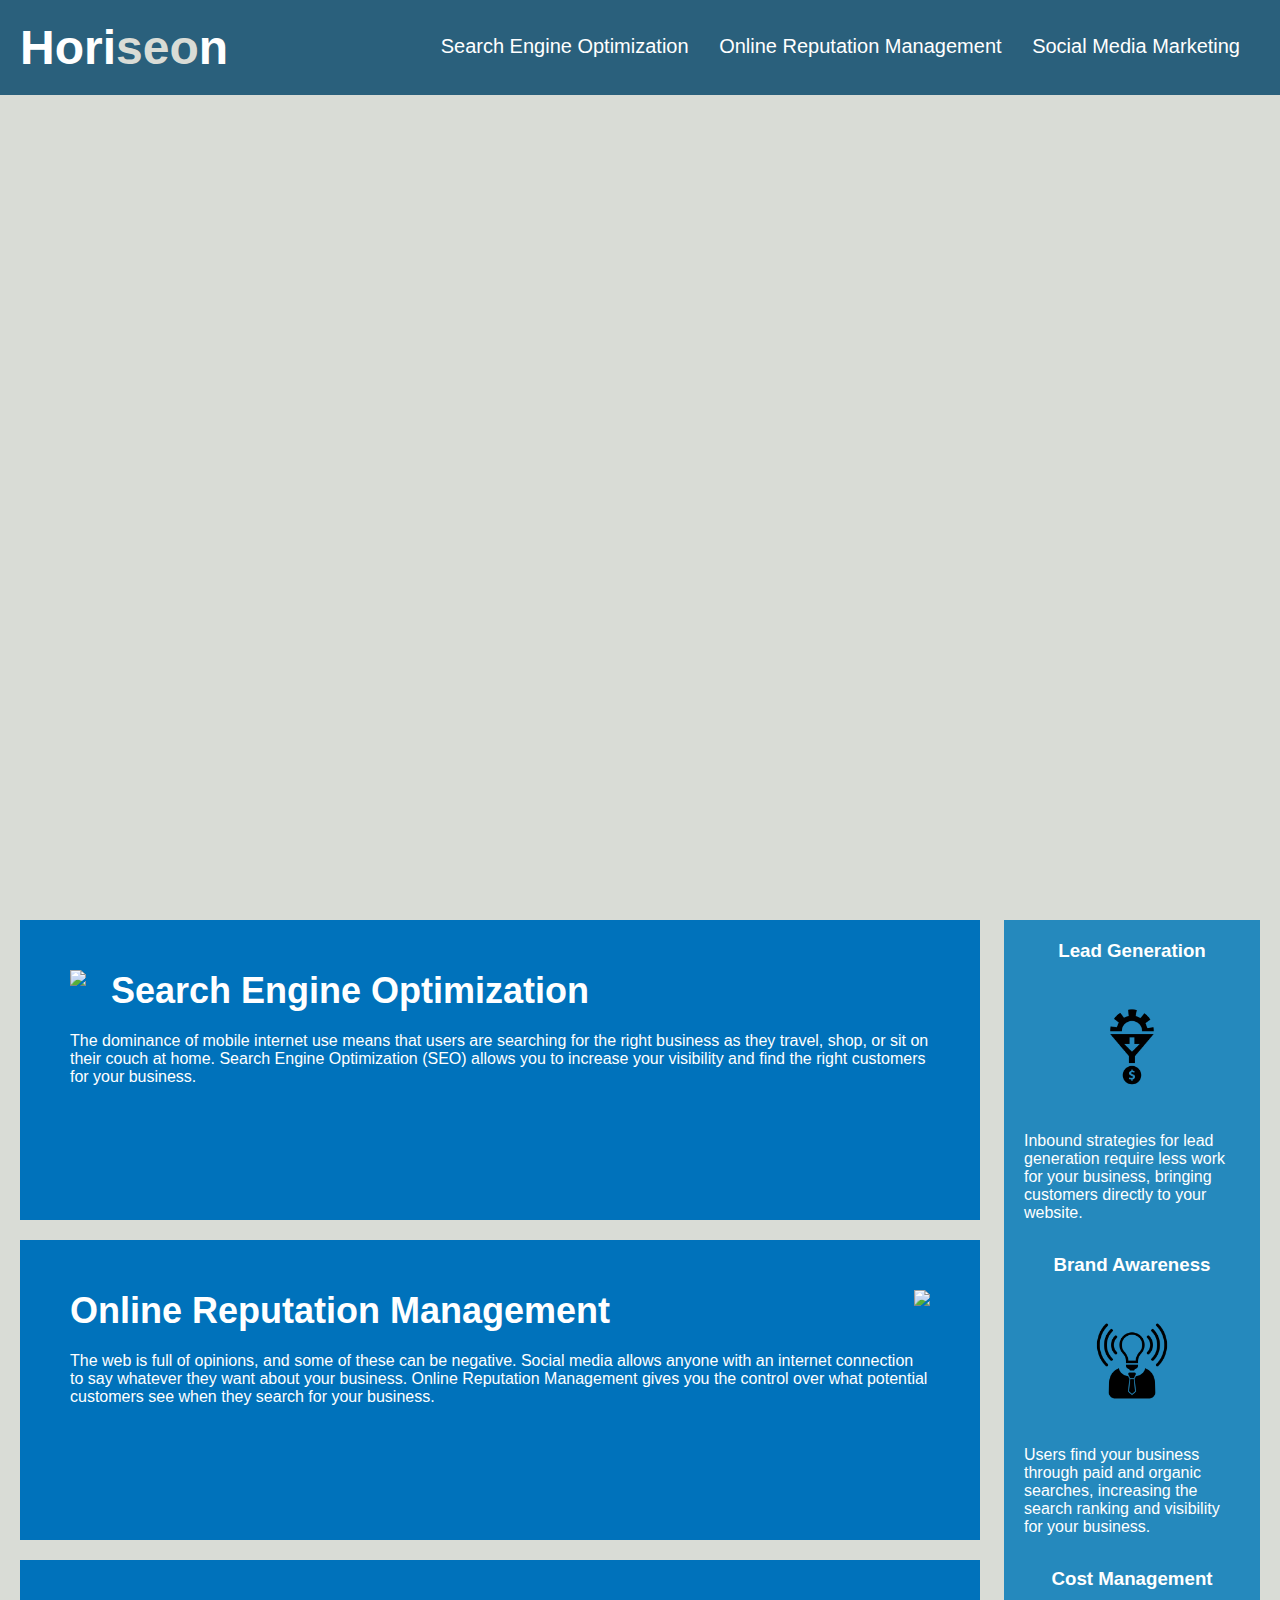
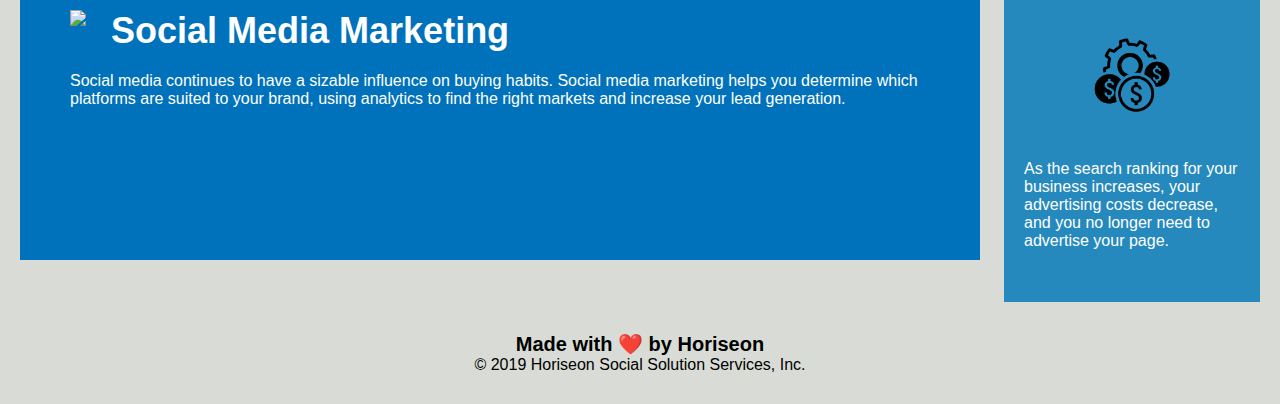
==== urban-octo-telegram-master/Develop/index.html @ d6958f5f "initial commit" ====
<!DOCTYPE html>
<html lang="en-us">

<head>
    <meta charset="UTF-8" />
    <link rel="stylesheet" href="./assets/css/style.css">
    <title>website</title>
</head>

<body>
    <div class="header">
        <h1>Hori<span class="seo">seo</span>n</h1>
        <div>
            <ul>
                <li>
                    <a href="#search-engine-optimization">Search Engine Optimization</a>
                </li>
                <li>
                    <a href="#online-reputation-management">Online Reputation Management</a>
                </li>
                <li>
                    <a href="#social-media-marketing">Social Media Marketing</a>
                </li>
            </ul>
        </div>
    </div>
    <div class="hero"></div>
    <div class="content">
        <div class="search-engine-optimization">
            <img src="./assets/images/search-engine-optimization.jpg" class="float-left" />
            <h2>Search Engine Optimization</h2>
            <p>
                The dominance of mobile internet use means that users are searching for the right business as they travel, shop, or sit on their couch at home. Search Engine Optimization (SEO) allows you to increase your visibility and find the right customers for your business.
            </p>
        </div>
        <div id="online-reputation-management" class="online-reputation-management">
            <img src="./assets/images/online-reputation-management.jpg" class="float-right" />
            <h2>Online Reputation Management</h2>
            <p>
                The web is full of opinions, and some of these can be negative. Social media allows anyone with an internet connection to say whatever they want about your business. Online Reputation Management gives you the control over what potential customers see when they search for your business.
            </p>
        </div>
        <div id="social-media-marketing" class="social-media-marketing">
            <img src="./assets/images/social-media-marketing.jpg" class="float-left" />
            <h2>Social Media Marketing</h2>
            <p>
                Social media continues to have a sizable influence on buying habits. Social media marketing helps you determine which platforms are suited to your brand, using analytics to find the right markets and increase your lead generation.
            </p>
        </div>
    </div>
    <div class="benefits">
        <div class="benefit-lead">
            <h3>Lead Generation</h3>
            <img src="./assets/images/lead-generation.png" />
            <p>
                Inbound strategies for lead generation require less work for your business, bringing customers directly to your website.
            </p>
        </div>
        <div class="benefit-brand">
            <h3>Brand Awareness</h3>
            <img src="./assets/images/brand-awareness.png" />
            <p>
                Users find your business through paid and organic searches, increasing the search ranking and visibility for your business.
            </p>
        </div>
        <div class="benefit-cost">
            <h3>Cost Management</h3>
            <img src="./assets/images/cost-management.png"></img>
            <p>
                As the search ranking for your business increases, your advertising costs decrease, and you no longer need to advertise your page.
            </p>
        </div>
    </div>
    <div class="footer">
        <h2>Made with ❤️️ by Horiseon</h2>
        <p>
            &copy; 2019 Horiseon Social Solution Services, Inc.
        </p>
    </div>
</body>

</html>
---- urban-octo-telegram-master/Develop/assets/css/style.css ----
* {
    box-sizing: border-box;
    padding: 0;
    margin: 0;
}

body {
    background-color: #d9dcd6;
}

.header {
    padding: 20px;
    font-family: 'Trebuchet MS', 'Lucida Sans Unicode', 'Lucida Grande', 'Lucida Sans', Arial, sans-serif;
    background-color: #2a607c;
    color: #ffffff;
}

.header h1 {
    display: inline-block;
    font-size: 48px;
}

.header h1 .seo {
    color: #d9dcd6;
}

.header div {
    padding-top: 15px;
    margin-right: 20px;
    float: right;
    font-family: 'Gill Sans', 'Gill Sans MT', Calibri, 'Trebuchet MS', sans-serif;
    font-size: 20px;
}

.header div ul {
    list-style-type: none;
}

.header div ul li {
    display: inline-block;
    margin-left: 25px;
}

a {
    color: #ffffff;
    text-decoration: none;
}

p {
    font-size: 16px;
}

.hero {
    height: 800px;
    width: 100%;
    margin-bottom: 25px;
    background-image: url("../images/digital-marketing-meeting.jpg");
    background-size: cover;
    background-position: center;
}

.float-left {
    float: left;
    margin-right: 25px;
}

.float-right {
    float: right;
    margin-left: 25px;
}

.content {
    width: 75%;
    display: inline-block;
    margin-left: 20px;
}

.benefits {
    margin-right: 20px;
    padding: 20px;
    clear: both;
    float: right;
    width: 20%;
    height: 100%;
    font-family: 'Gill Sans', 'Gill Sans MT', Calibri, 'Trebuchet MS', sans-serif;
    background-color: #2589bd;
}

.benefit-lead {
    margin-bottom: 32px;
    color: #ffffff;
}

.benefit-brand {
    margin-bottom: 32px;
    color: #ffffff;
}

.benefit-cost {
    margin-bottom: 32px;
    color: #ffffff;
}

.benefit-lead h3 {
    margin-bottom: 10px;
    text-align: center;
}

.benefit-brand h3 {
    margin-bottom: 10px;
    text-align: center;
}

.benefit-cost h3 {
    margin-bottom: 10px;
    text-align: center;
}

.benefit-lead img {
    display: block;
    margin: 10px auto;
    max-width: 150px;
}

.benefit-brand img {
    display: block;
    margin: 10px auto;
    max-width: 150px;
}

.benefit-cost img {
    display: block;
    margin: 10px auto;
    max-width: 150px;
}

.search-engine-optimization {
    margin-bottom: 20px;
    padding: 50px;
    height: 300px;
    font-family: 'Gill Sans', 'Gill Sans MT', Calibri, 'Trebuchet MS', sans-serif;
    background-color: #0072bb;
    color: #ffffff;
}

.online-reputation-management {
    margin-bottom: 20px;
    padding: 50px;
    height: 300px;
    font-family: 'Gill Sans', 'Gill Sans MT', Calibri, 'Trebuchet MS', sans-serif;
    background-color: #0072bb;
    color: #ffffff;
}

.social-media-marketing {
    margin-bottom: 20px;
    padding: 50px;
    height: 300px;
    font-family: 'Gill Sans', 'Gill Sans MT', Calibri, 'Trebuchet MS', sans-serif;
    background-color: #0072bb;
    color: #ffffff;
}

.search-engine-optimization img {
    max-height: 200px;
}

.online-reputation-management img {
    max-height: 200px;
}

.social-media-marketing img {
    max-height: 200px;
}

.search-engine-optimization h2 {
    margin-bottom: 20px;
    font-size: 36px;
}

.online-reputation-management h2 {
    margin-bottom: 20px;
    font-size: 36px;
}

.social-media-marketing h2 {
    margin-bottom: 20px;
    font-size: 36px;
}

.footer {
    padding: 30px;
    clear: both;
    font-family: 'Trebuchet MS', 'Lucida Sans Unicode', 'Lucida Grande', 'Lucida Sans', Arial, sans-serif;
    text-align: center;
}

.footer h2 {
    font-size: 20px;
}
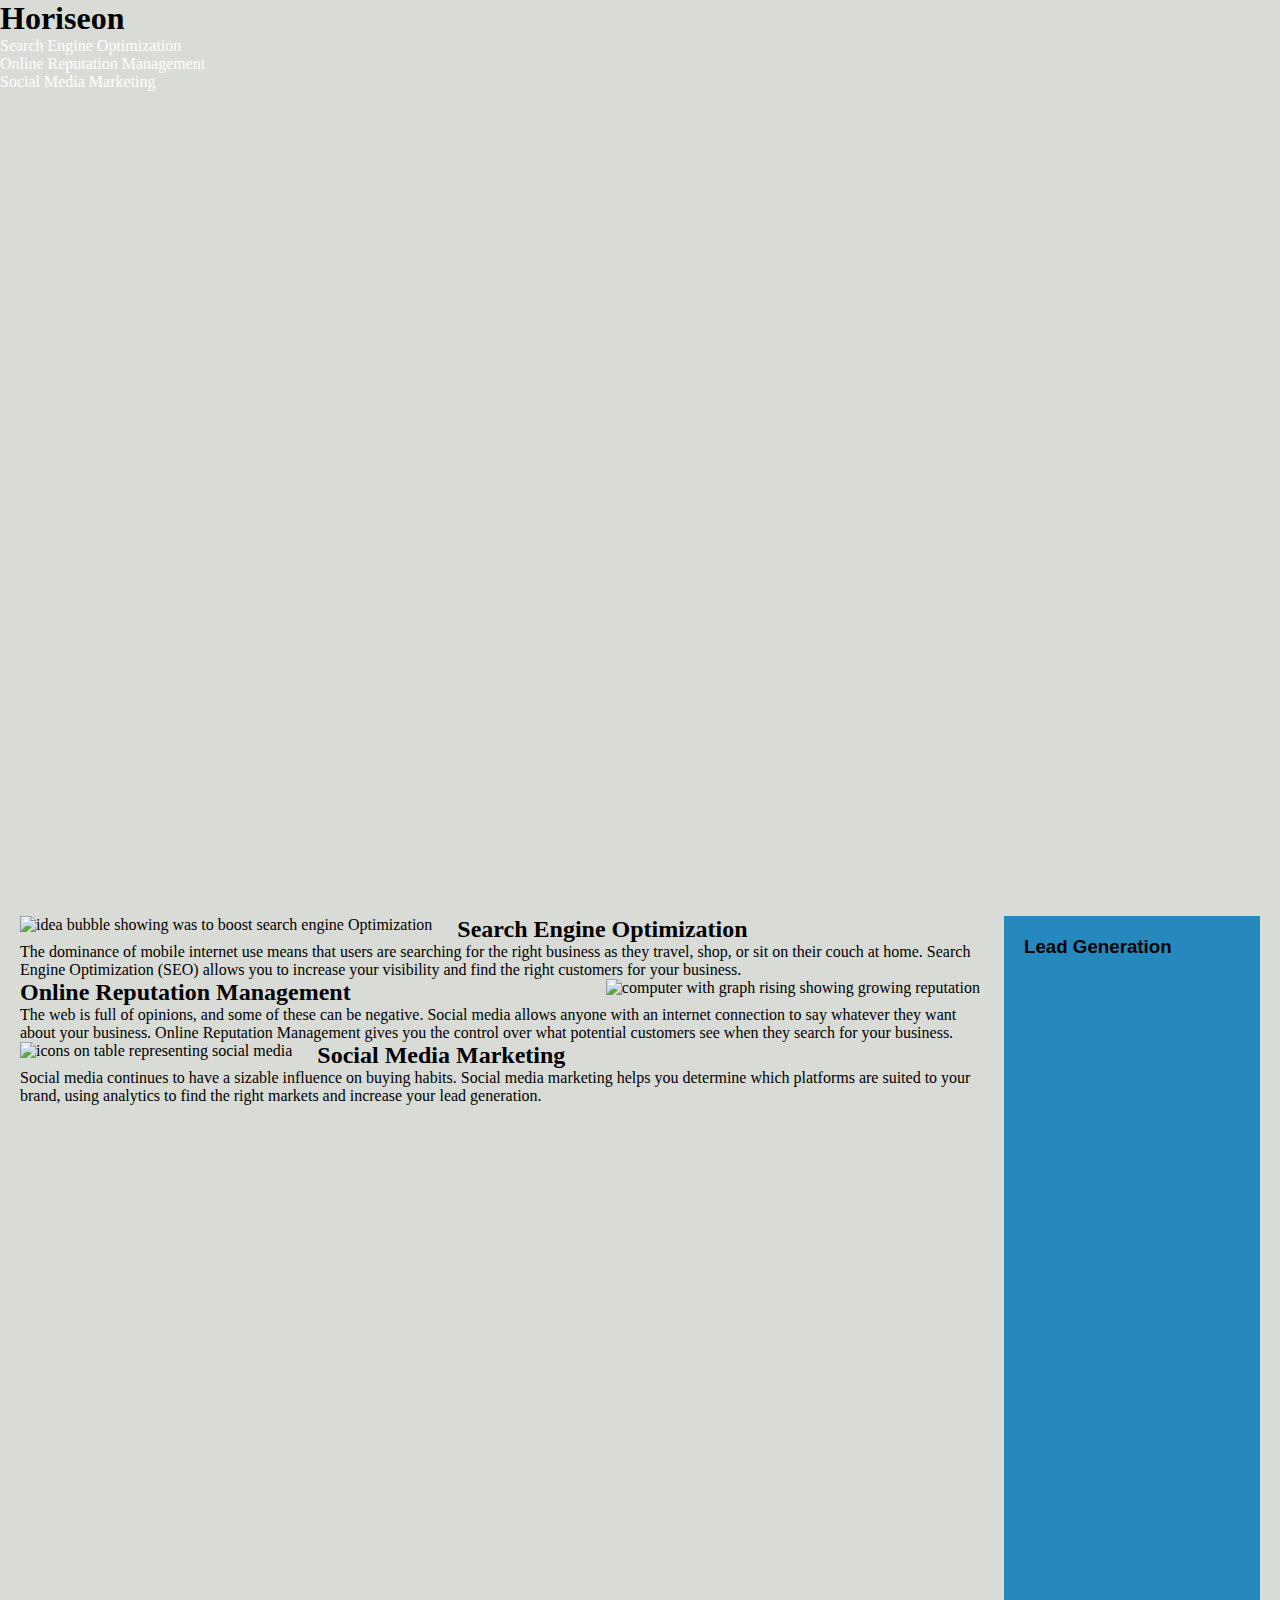
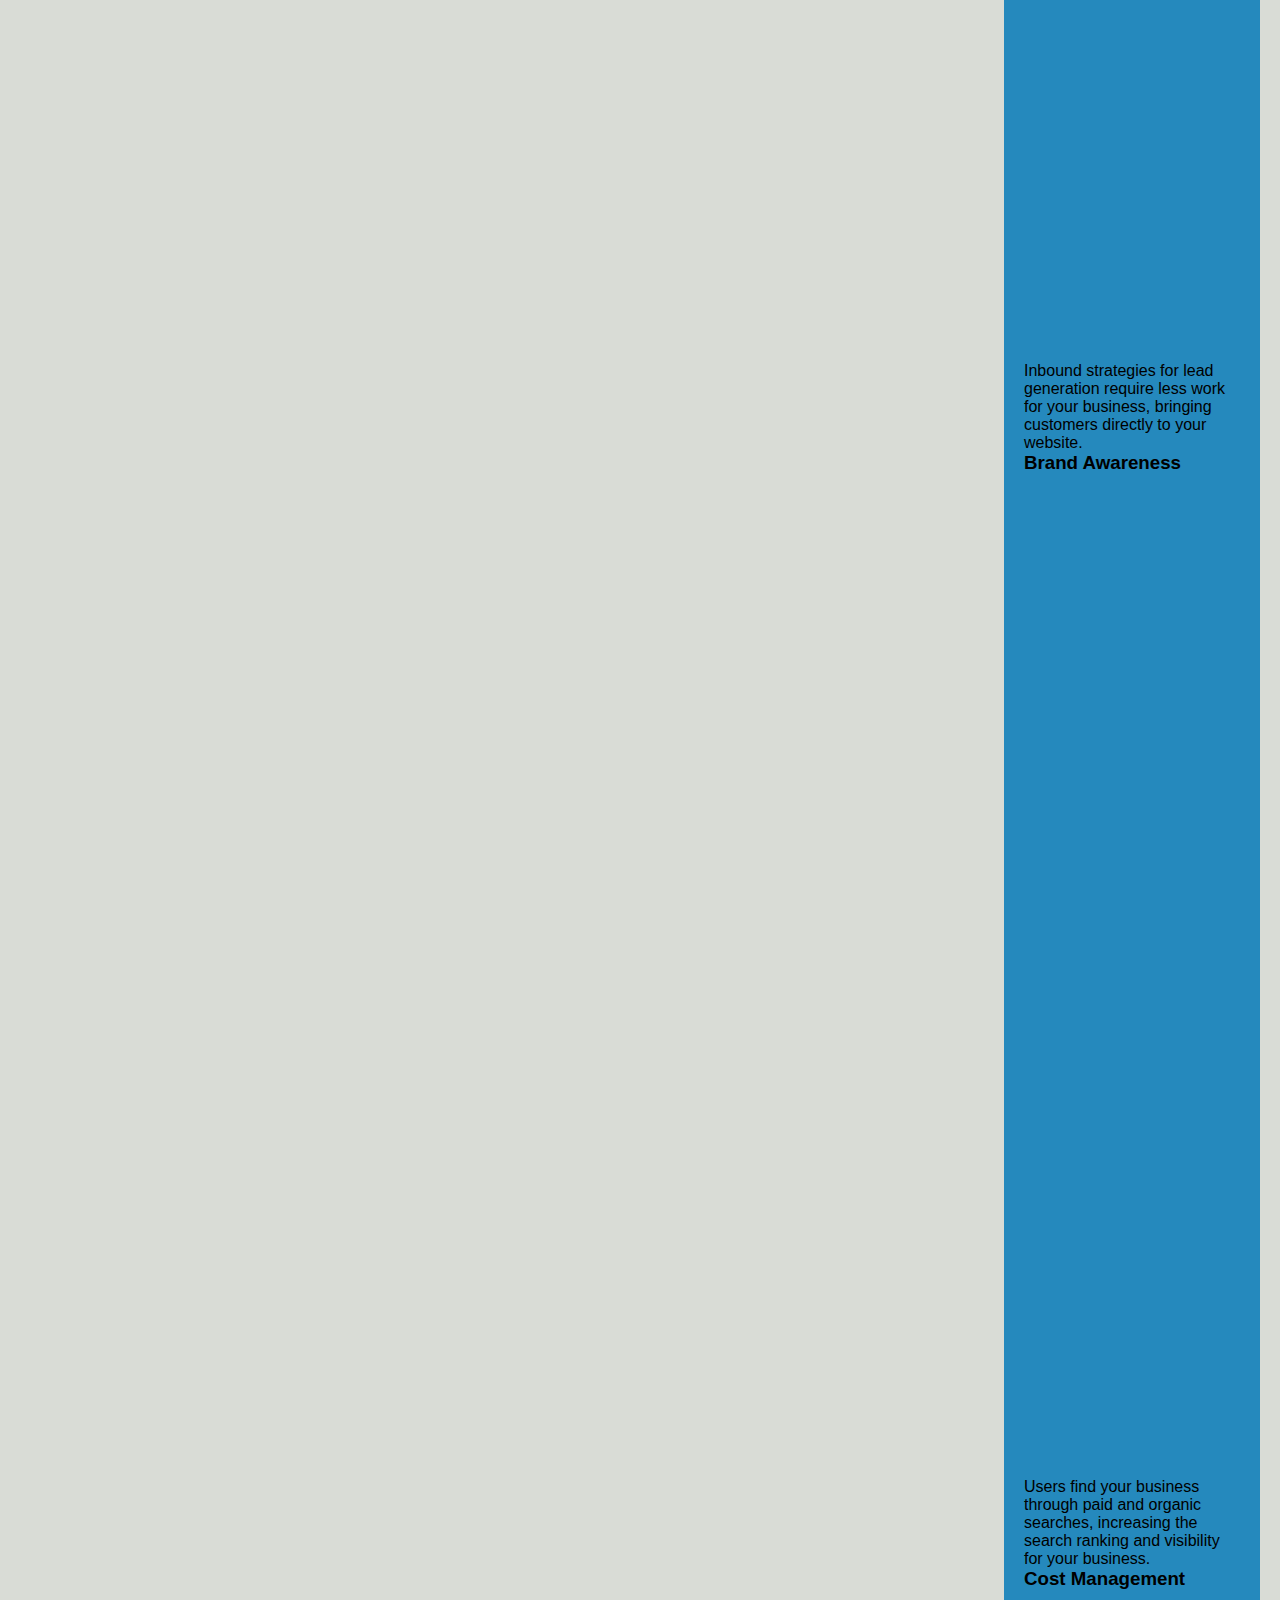
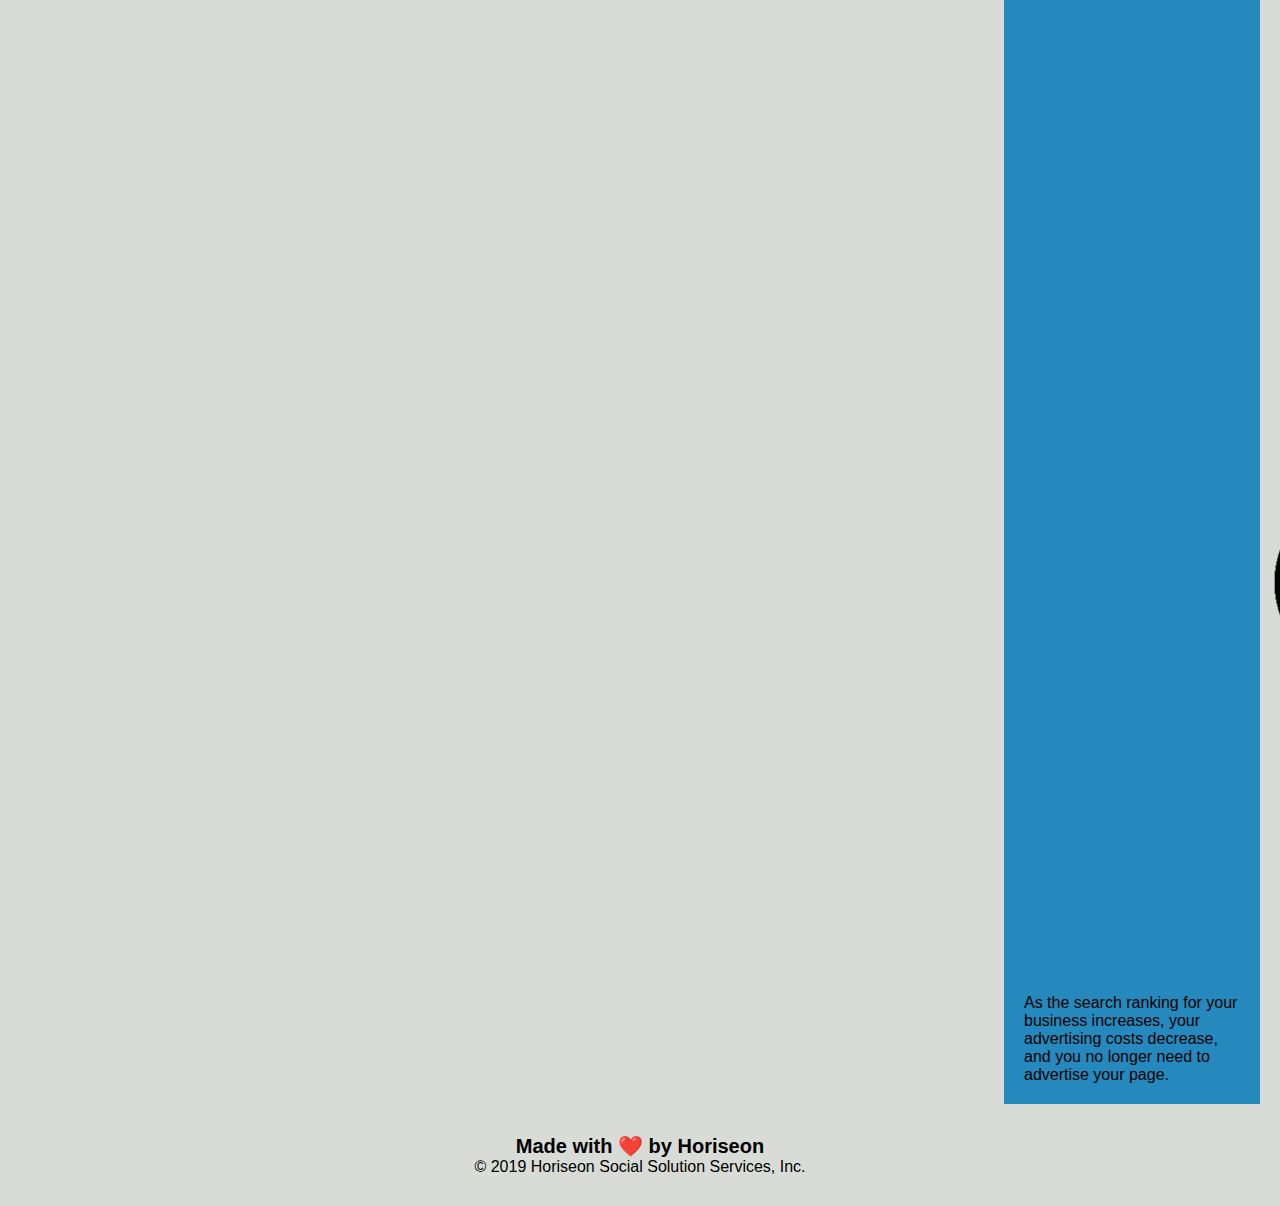
==== commit abc0f807: "added alt text to all images, fixed 1 img tag" ====
--- a/urban-octo-telegram-master/Develop/index.html
+++ b/urban-octo-telegram-master/Develop/index.html
@@ -4,13 +4,16 @@
 <head>
     <meta charset="UTF-8" />
     <link rel="stylesheet" href="./assets/css/style.css">
-    <title>website</title>
+    <title>Horiseon</title>
 </head>
 
 <body>
-    <div class="header">
+        <!-- header -->
+    <header>
+            <!-- logo -->
         <h1>Hori<span class="seo">seo</span>n</h1>
-        <div>
+            <!-- Nav Bar -->
+        <nav>
             <ul>
                 <li>
                     <a href="#search-engine-optimization">Search Engine Optimization</a>
@@ -22,61 +25,74 @@
                     <a href="#social-media-marketing">Social Media Marketing</a>
                 </li>
             </ul>
-        </div>
-    </div>
+        </nav>
+    </header>
+        <!-- HERO PICTURE -->   
     <div class="hero"></div>
-    <div class="content">
-        <div class="search-engine-optimization">
-            <img src="./assets/images/search-engine-optimization.jpg" class="float-left" />
-            <h2>Search Engine Optimization</h2>
-            <p>
-                The dominance of mobile internet use means that users are searching for the right business as they travel, shop, or sit on their couch at home. Search Engine Optimization (SEO) allows you to increase your visibility and find the right customers for your business.
-            </p>
-        </div>
-        <div id="online-reputation-management" class="online-reputation-management">
-            <img src="./assets/images/online-reputation-management.jpg" class="float-right" />
-            <h2>Online Reputation Management</h2>
-            <p>
-                The web is full of opinions, and some of these can be negative. Social media allows anyone with an internet connection to say whatever they want about your business. Online Reputation Management gives you the control over what potential customers see when they search for your business.
-            </p>
-        </div>
-        <div id="social-media-marketing" class="social-media-marketing">
-            <img src="./assets/images/social-media-marketing.jpg" class="float-left" />
-            <h2>Social Media Marketing</h2>
-            <p>
-                Social media continues to have a sizable influence on buying habits. Social media marketing helps you determine which platforms are suited to your brand, using analytics to find the right markets and increase your lead generation.
-            </p>
-        </div>
-    </div>
-    <div class="benefits">
-        <div class="benefit-lead">
-            <h3>Lead Generation</h3>
-            <img src="./assets/images/lead-generation.png" />
-            <p>
-                Inbound strategies for lead generation require less work for your business, bringing customers directly to your website.
-            </p>
-        </div>
-        <div class="benefit-brand">
-            <h3>Brand Awareness</h3>
-            <img src="./assets/images/brand-awareness.png" />
-            <p>
-                Users find your business through paid and organic searches, increasing the search ranking and visibility for your business.
-            </p>
-        </div>
-        <div class="benefit-cost">
-            <h3>Cost Management</h3>
-            <img src="./assets/images/cost-management.png"></img>
-            <p>
-                As the search ranking for your business increases, your advertising costs decrease, and you no longer need to advertise your page.
-            </p>
-        </div>
-    </div>
-    <div class="footer">
+        <!-- All Section, Articles, and Aside -->
+    <main>
+            <!-- Holds 3 horizontal Articles -->
+        <section class="content">
+                <!-- Article 1 -->
+            <article id="search-engine-optimization" class="article-section">
+                <img src="./assets/images/search-engine-optimization.jpg" alt="idea bubble showing was to boost search engine Optimization" class="float-left" />
+                <h2>Search Engine Optimization</h2>
+                <p>
+                    The dominance of mobile internet use means that users are searching for the right business as they travel, shop, or sit on their couch at home. Search Engine Optimization (SEO) allows you to increase your visibility and find the right customers for your business.
+                </p>
+            </article>
+                <!-- Article 2 -->
+            <article id="online-reputation-management" class="article-section">
+                <img src="./assets/images/online-reputation-management.jpg" alt="computer with graph rising showing growing reputation" class="float-right" />
+                <h2>Online Reputation Management</h2>
+                <p>
+                    The web is full of opinions, and some of these can be negative. Social media allows anyone with an internet connection to say whatever they want about your business. Online Reputation Management gives you the control over what potential customers see when they search for your business.
+                </p>
+            </article>
+                <!-- Article 3 -->
+            <article id="social-media-marketing" class="article-section">
+                <img src="./assets/images/social-media-marketing.jpg" alt="icons on table representing social media" class="float-left" />
+                <h2>Social Media Marketing</h2>
+                <p>
+                    Social media continues to have a sizable influence on buying habits. Social media marketing helps you determine which platforms are suited to your brand, using analytics to find the right markets and increase your lead generation.
+                </p>
+            </article>
+        </section>
+            <!-- Aside / Vertical Main Content -->
+        <aside class="benefits">
+                <!-- Aside Article 1 -->
+            <article class="aside-article">
+                <h3>Lead Generation</h3>
+                <img src="./assets/images/lead-generation.png" alt="icon" />
+                <p>
+                    Inbound strategies for lead generation require less work for your business, bringing customers directly to your website.
+                </p>
+            </article>
+                <!-- Aside Article 2 -->
+            <article class="aside-article">
+                <h3>Brand Awareness</h3>
+                <img src="./assets/images/brand-awareness.png" alt="icon" />
+                <p>
+                    Users find your business through paid and organic searches, increasing the search ranking and visibility for your business.
+                </p>
+            </article>
+                <!-- Aside Article 3 -->
+            <article class="aside-article">
+                <h3>Cost Management</h3>
+                <img src="./assets/images/cost-management.png" alt="icon" />
+                <p>
+                    As the search ranking for your business increases, your advertising costs decrease, and you no longer need to advertise your page.
+                </p>
+            </article>
+        </aside>
+    </main>
+        <!-- FOOTER -->
+    <footer>
         <h2>Made with ❤️️ by Horiseon</h2>
         <p>
             &copy; 2019 Horiseon Social Solution Services, Inc.
         </p>
-    </div>
+    </footer>
 </body>
 
 </html>
--- a/urban-octo-telegram-master/Develop/assets/css/style.css
+++ b/urban-octo-telegram-master/Develop/assets/css/style.css
@@ -24,7 +24,7 @@
     color: #d9dcd6;
 }
 
-.header div {
+.header nav {
     padding-top: 15px;
     margin-right: 20px;
     float: right;
@@ -32,11 +32,11 @@
     font-size: 20px;
 }
 
-.header div ul {
+.header nav ul {
     list-style-type: none;
 }
 
-.header div ul li {
+.header nav ul li {
     display: inline-block;
     margin-left: 25px;
 }
@@ -188,13 +188,13 @@
     font-size: 36px;
 }
 
-.footer {
+footer {
     padding: 30px;
     clear: both;
     font-family: 'Trebuchet MS', 'Lucida Sans Unicode', 'Lucida Grande', 'Lucida Sans', Arial, sans-serif;
     text-align: center;
 }
 
-.footer h2 {
+footer h2 {
     font-size: 20px;
 }
